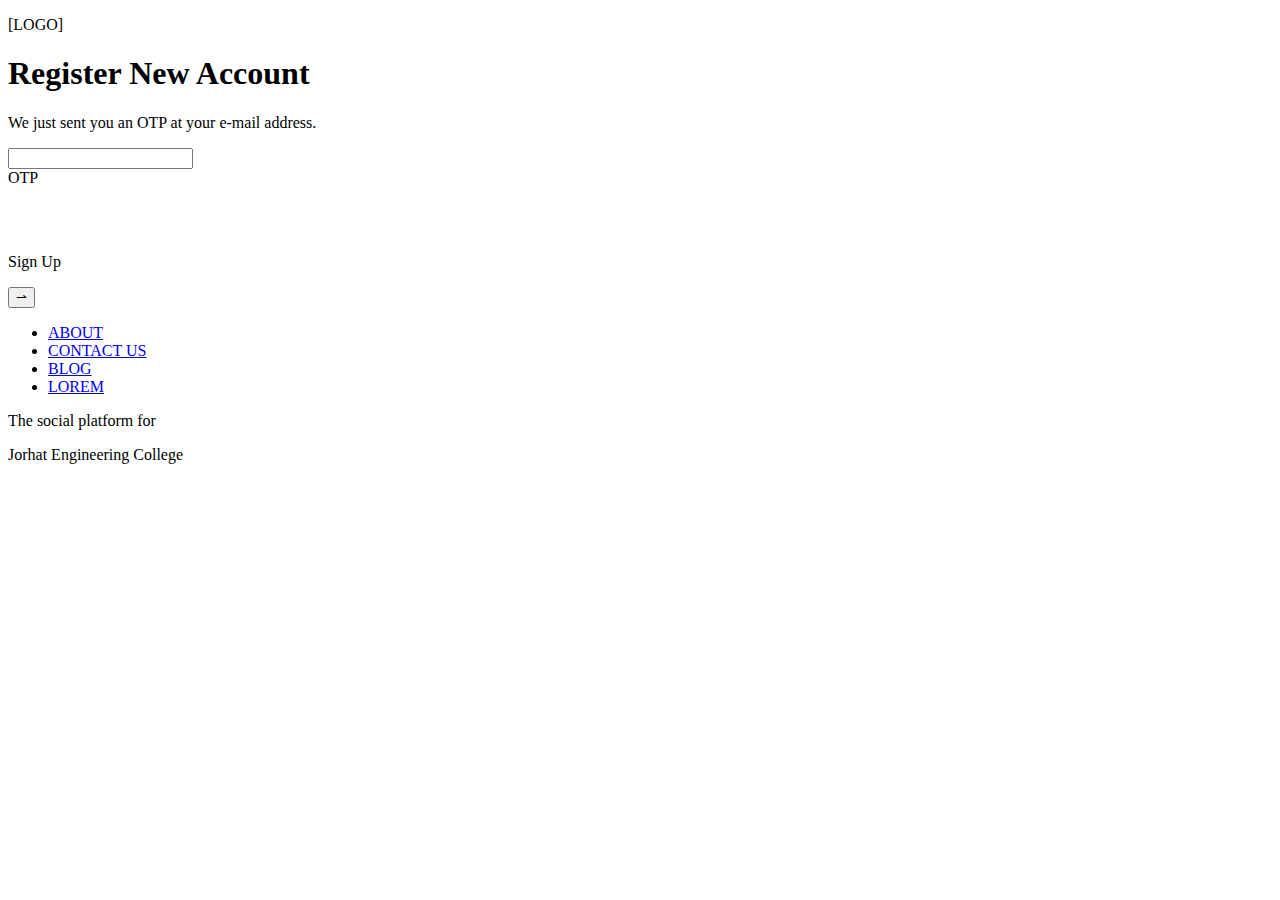
==== landing/otp.html @ 208d25d9 "Added OTP page" ====
<!DOCTYPE html>
<html lang="en">

<head>
    <meta charset="UTF-8">
    <meta name="viewport" content="width=device-width, initial-scale=1.0">
    <meta http-equiv="X-UA-Compatible" content="ie=edge">
    <link rel="stylesheet" href="./assets/style-in.css">
    <title>Document</title>
</head>

<body class="cover-up">
    <!-- main container -->
    <div class="wrapper">
        <div class="logo">
            <p>[LOGO]</p>
        </div>
        <!-- login form block -->
        <div class="login fade-in">
            <!-- from welcome to the buttons -->
            <div class="loginarea">

                <div class="welcome">

                    <h1> <span class="first">Register </span>New Account</h1>
                    <p class="description">We just sent you an OTP at your e-mail address.</p>

                </div>

                <div class="loginform">

                    <!-- <h2>LOGIN</h2> -->

                    <!-- html form starts here -->
                    <form name="login" action="" method="" target="">
                        
                        <!-- animated input box -->
                        <div class="group top bottom">
                            <input class="userandpass" type="text" name="otp" required>
                            <div class="line"></div>
                            <label>OTP</label>
                        </div>

                        <div style="height: 50px;">
                        </div>

                        <!-- login and register button -->
                        <div class="buttons">
                            <div class="sign-in">
                                <p>Sign Up</p>
                                <input class="submitbutton" type="submit" value="&#8640;">
                            </div>
                        </div>

                    </form>
                    <!-- html form ends here -->

                </div> <!-- loginform ends here -->

            </div> <!-- loginarea ends here -->

        </div> <!-- login ends here -->

        <!-- right block: contains nav bar and headlines -->
        <div class="show">

            <nav class="fade-in"> <!-- fade-in for animation -->
                <ul>
                    <li><a href="#">ABOUT</a></li>
                    <li><a href="#">CONTACT US</a href="#"></li>
                    <li><a href="#">BLOG</a href="#"></li>
                    <li><a href="#">LOREM</a href="#"></li>
                </ul>
            </nav>
            <!--[class:new] headline: social platform for JEC -->
            <div class="new fade-in"> <!-- fade-in for animation -->
                <p class="fade-in">The social platform for</p>
                <span>Jorhat Engineering College</span>
            </div>

        </div> <!-- show ends here -->

    </div> <!-- wrapper ends here -->

</body>

</html>
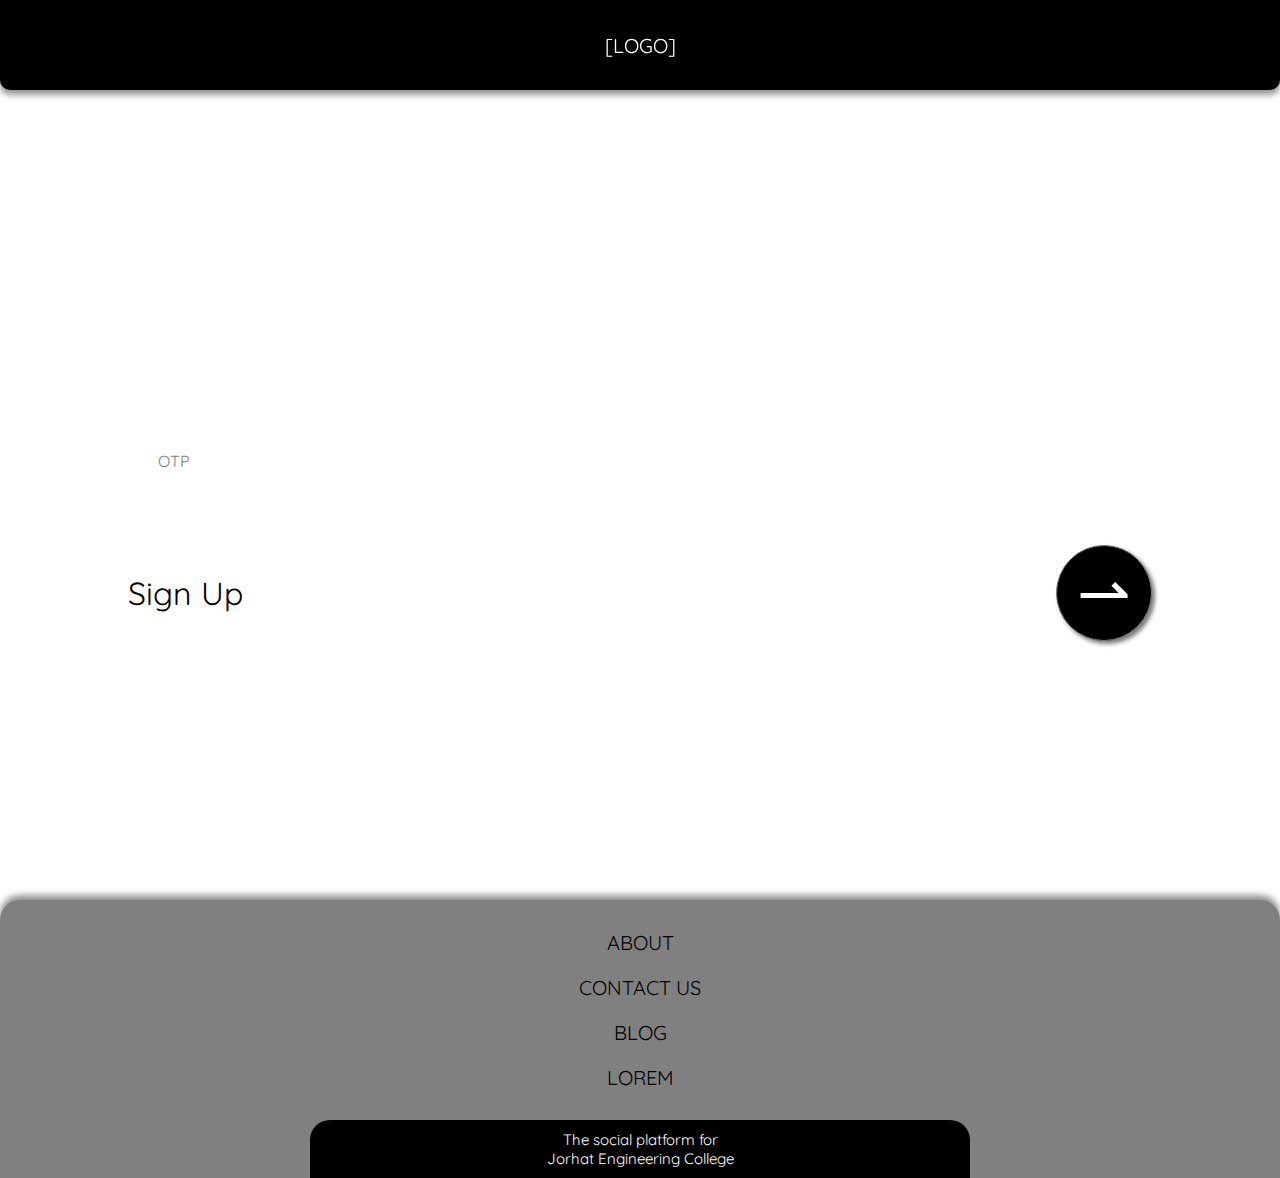
==== commit 7b5fa4ef: "Minor Fixes" ====
--- a/landing/otp.html
+++ b/landing/otp.html
@@ -5,7 +5,7 @@
     <meta charset="UTF-8">
     <meta name="viewport" content="width=device-width, initial-scale=1.0">
     <meta http-equiv="X-UA-Compatible" content="ie=edge">
-    <link rel="stylesheet" href="./assets/style-in.css">
+    <link rel="stylesheet" href="./assets/style.css">
     <title>Document</title>
 </head>
 
@@ -16,9 +16,9 @@
             <p>[LOGO]</p>
         </div>
         <!-- login form block -->
-        <div class="login fade-in">
+        <div class="main fade-in">
             <!-- from welcome to the buttons -->
-            <div class="loginarea">
+            <div class="form-area">
 
                 <div class="welcome">
 
@@ -27,7 +27,7 @@
 
                 </div>
 
-                <div class="loginform">
+                <div class="real-form">
 
                     <!-- <h2>LOGIN</h2> -->
 
@@ -46,7 +46,7 @@
 
                         <!-- login and register button -->
                         <div class="buttons">
-                            <div class="sign-in">
+                            <div class="sign">
                                 <p>Sign Up</p>
                                 <input class="submitbutton" type="submit" value="&#8640;">
                             </div>
--- a/landing/assets/style.css
+++ b/landing/assets/style.css
@@ -0,0 +1,408 @@
+@import url("https://fonts.googleapis.com/css?family=Quicksand&display=swap");
+body {
+  margin: 0;
+  padding: 0;
+  width: 100vw;
+  font-family: 'Quicksand', sans-serif;
+  font-size: 20px;
+}
+
+a {
+  text-decoration: none;
+  color: black;
+}
+
+a:hover {
+  opacity: 0.5;
+}
+
+.wrapper {
+  display: -ms-grid;
+  display: grid;
+  -ms-grid-columns: 1fr;
+      grid-template-columns: 1fr;
+}
+
+.logo {
+  height: 10vh;
+  width: 100vw;
+  background-color: black;
+  color: white;
+  display: -webkit-box;
+  display: -ms-flexbox;
+  display: flex;
+  -webkit-box-pack: center;
+      -ms-flex-pack: center;
+          justify-content: center;
+  -webkit-box-align: center;
+      -ms-flex-align: center;
+          align-items: center;
+  position: -webkit-sticky;
+  position: sticky;
+  top: 0;
+  z-index: 2;
+  border-radius: 0 0 10px 10px;
+  -webkit-box-shadow: 0px 5px 6px rgba(0, 0, 0, 0.418);
+          box-shadow: 0px 5px 6px rgba(0, 0, 0, 0.418);
+}
+
+.main {
+  width: 100vw;
+  height: 90vh;
+  display: -webkit-box;
+  display: -ms-flexbox;
+  display: flex;
+  -webkit-box-pack: center;
+      -ms-flex-pack: center;
+          justify-content: center;
+  -webkit-box-align: center;
+      -ms-flex-align: center;
+          align-items: center;
+}
+
+.form-area {
+  padding-top: 5vh;
+  padding-bottom: 5vh;
+}
+
+.cover-up {
+  background-image: url(./img/cover-up.png);
+  background-size: cover;
+  background-position: 0 -20vh;
+  background-repeat: no-repeat;
+}
+
+.cover-in {
+  background-image: url(./img/cover-in.png);
+  background-size: cover;
+  background-position: 0 -10vh;
+  background-repeat: no-repeat;
+}
+
+.welcome {
+  margin: auto;
+  width: 80vw;
+  display: -webkit-box;
+  display: -ms-flexbox;
+  display: flex;
+  -webkit-box-orient: vertical;
+  -webkit-box-direction: normal;
+      -ms-flex-direction: column;
+          flex-direction: column;
+}
+
+.welcome * {
+  padding: 0;
+  margin: 0;
+}
+
+.welcome h1 {
+  margin-bottom: 10px;
+  color: white;
+}
+
+.welcome h1 span {
+  color: white;
+}
+
+.welcome p {
+  color: white;
+}
+
+.real-form {
+  margin: 20px auto;
+  padding: 10px;
+  width: 80vw;
+  display: -webkit-box;
+  display: -ms-flexbox;
+  display: flex;
+  -webkit-box-orient: vertical;
+  -webkit-box-direction: normal;
+      -ms-flex-direction: column;
+          flex-direction: column;
+}
+
+.real-form .group {
+  display: -ms-grid;
+  display: grid;
+  position: relative;
+  border: 1px solid grey;
+  height: 40px;
+}
+
+.real-form .group .line {
+  height: 40px;
+  width: 0px;
+  position: absolute;
+  border-left: solid blue;
+  opacity: 0;
+}
+
+.real-form .group .userandpass {
+  padding: 5px;
+  padding-left: 20px;
+  left: 50px;
+  outline: none;
+  border: none;
+}
+
+.real-form .group .userandpass:focus {
+  outline: none;
+  border: none;
+}
+
+.real-form .group label {
+  background-color: white;
+  cursor: text;
+  position: absolute;
+  pointer-events: none;
+  top: 10px;
+  left: 20px;
+  -webkit-transition: all 0.2s linear;
+  transition: all 0.2s linear;
+  font-size: 16px;
+  color: gray;
+}
+
+.real-form .group .userandpass:focus ~ label, .real-form .group .userandpass:valid ~ label {
+  top: -8px;
+  font-size: 13px;
+  color: blue;
+  -webkit-transition: all 0.1s linear;
+  transition: all 0.1s linear;
+  background-color: white;
+}
+
+.real-form .group .userandpass:focus ~ .line, .real-form .group .userandpass:valid ~ .line {
+  -webkit-transition: all 0.2s linear;
+  transition: all 0.2s linear;
+  width: 10px;
+  opacity: 1;
+  background-color: white;
+}
+
+.real-form .top {
+  border-bottom: none;
+  border-top: 10px solid white;
+}
+
+.real-form .group {
+  border-left: 10px solid white;
+  border-right: 10px solid white;
+}
+
+.real-form .bottom {
+  border-bottom: 10px solid white;
+}
+
+.real-form .bottom-up-only {
+  margin-bottom: 30px;
+}
+
+.real-form .block {
+  margin-top: 30px;
+  padding: 0;
+  display: -webkit-box;
+  display: -ms-flexbox;
+  display: flex;
+  -webkit-box-orient: vertical;
+  -webkit-box-direction: normal;
+      -ms-flex-direction: column;
+          flex-direction: column;
+  color: white;
+}
+
+.real-form .buttons {
+  margin-top: 0px;
+  display: -webkit-box;
+  display: -ms-flexbox;
+  display: flex;
+  -webkit-box-orient: vertical;
+  -webkit-box-direction: normal;
+      -ms-flex-direction: column;
+          flex-direction: column;
+  -webkit-box-pack: justify;
+      -ms-flex-pack: justify;
+          justify-content: space-between;
+}
+
+.real-form .buttons .sign {
+  display: -webkit-box;
+  display: -ms-flexbox;
+  display: flex;
+  -webkit-box-orient: horizontal;
+  -webkit-box-direction: normal;
+      -ms-flex-direction: row;
+          flex-direction: row;
+  -webkit-box-align: center;
+      -ms-flex-align: center;
+          align-items: center;
+  -webkit-box-pack: justify;
+      -ms-flex-pack: justify;
+          justify-content: space-between;
+}
+
+.real-form .buttons p {
+  font-size: 2rem;
+}
+
+.real-form .buttons .submitbutton {
+  padding: 10px;
+  width: 6rem;
+  height: 6rem;
+  border: 1px solid grey;
+  outline: none;
+  border-radius: 3rem;
+  background-color: black;
+  display: -webkit-box;
+  display: -ms-flexbox;
+  display: flex;
+  -webkit-box-orient: horizontal;
+  -webkit-box-direction: normal;
+      -ms-flex-direction: row;
+          flex-direction: row;
+  -webkit-box-pack: center;
+      -ms-flex-pack: center;
+          justify-content: center;
+  -webkit-box-align: center;
+      -ms-flex-align: center;
+          align-items: center;
+  font-size: 4rem;
+  color: white;
+  -webkit-transition: all 0.2s linear;
+  transition: all 0.2s linear;
+  -webkit-transition: -webkit-transform 85ms linear;
+  transition: -webkit-transform 85ms linear;
+  transition: transform 85ms linear;
+  transition: transform 85ms linear, -webkit-transform 85ms linear;
+  -webkit-box-shadow: 3px 3px 4px rgba(0, 0, 0, 0.52);
+          box-shadow: 3px 3px 4px rgba(0, 0, 0, 0.52);
+  cursor: pointer;
+}
+
+.real-form .buttons .submitbutton:active {
+  -webkit-transform: scale(0.9);
+          transform: scale(0.9);
+  -webkit-box-shadow: 1px 1px 2px rgba(0, 0, 0, 0.52);
+          box-shadow: 1px 1px 2px rgba(0, 0, 0, 0.52);
+}
+
+.real-form .buttons a {
+  text-decoration: underline;
+}
+
+.real-form .buttons .submitbutton:hover {
+  background-color: #3a3a3a;
+}
+
+.show {
+  margin: auto;
+  padding: 0;
+  display: -webkit-box;
+  display: -ms-flexbox;
+  display: flex;
+  -webkit-box-orient: vertical;
+  -webkit-box-direction: normal;
+      -ms-flex-direction: column;
+          flex-direction: column;
+  -webkit-box-align: center;
+      -ms-flex-align: center;
+          align-items: center;
+  background-color: grey;
+  border-radius: 20px 20px 0px 0px;
+  -webkit-box-shadow: 0px -5px 6px rgba(0, 0, 0, 0.418);
+          box-shadow: 0px -5px 6px rgba(0, 0, 0, 0.418);
+  width: 100vw;
+}
+
+.show nav ul {
+  list-style: none;
+  display: -webkit-box;
+  display: -ms-flexbox;
+  display: flex;
+  -webkit-box-orient: vertical;
+  -webkit-box-direction: normal;
+      -ms-flex-direction: column;
+          flex-direction: column;
+  -webkit-box-align: center;
+      -ms-flex-align: center;
+          align-items: center;
+  padding: 0;
+}
+
+.show nav ul li {
+  margin: 0;
+  padding: 10px;
+}
+
+.show .new {
+  border-radius: 20px 20px 0px 0px;
+  font-size: 15px;
+  width: 50vw;
+  padding: 10px;
+  background-color: black;
+  color: white;
+  display: -webkit-box;
+  display: -ms-flexbox;
+  display: flex;
+  -webkit-box-orient: vertical;
+  -webkit-box-direction: normal;
+      -ms-flex-direction: column;
+          flex-direction: column;
+  -webkit-box-align: center;
+      -ms-flex-align: center;
+          align-items: center;
+}
+
+.show .new * {
+  margin: 0;
+  padding: 0;
+}
+
+.fade-in {
+  -webkit-animation: fade 1s ease-in-out 0s forwards;
+  animation: fade 1s ease-in-out 0s forwards;
+}
+
+@-webkit-keyframes fade {
+  0% {
+    opacity: 0;
+    -webkit-transform: translateY(20px);
+            transform: translateY(20px);
+  }
+  100% {
+    opacity: 1;
+  }
+}
+
+@keyframes fade {
+  0% {
+    opacity: 0;
+    -webkit-transform: translateY(20px);
+            transform: translateY(20px);
+  }
+  100% {
+    opacity: 1;
+  }
+}
+
+@media only screen and (max-width: 350px) {
+  body {
+    font-size: 16px;
+  }
+  .block {
+    margin-top: 20px !important;
+  }
+  .block p {
+    margin-top: 10px;
+  }
+  .buttons p {
+    margin: 0;
+  }
+  .buttons .submitbutton {
+    height: 60px !important;
+    width: 60px !important;
+    font-size: 35px !important;
+  }
+}
+/*# sourceMappingURL=style.css.map */